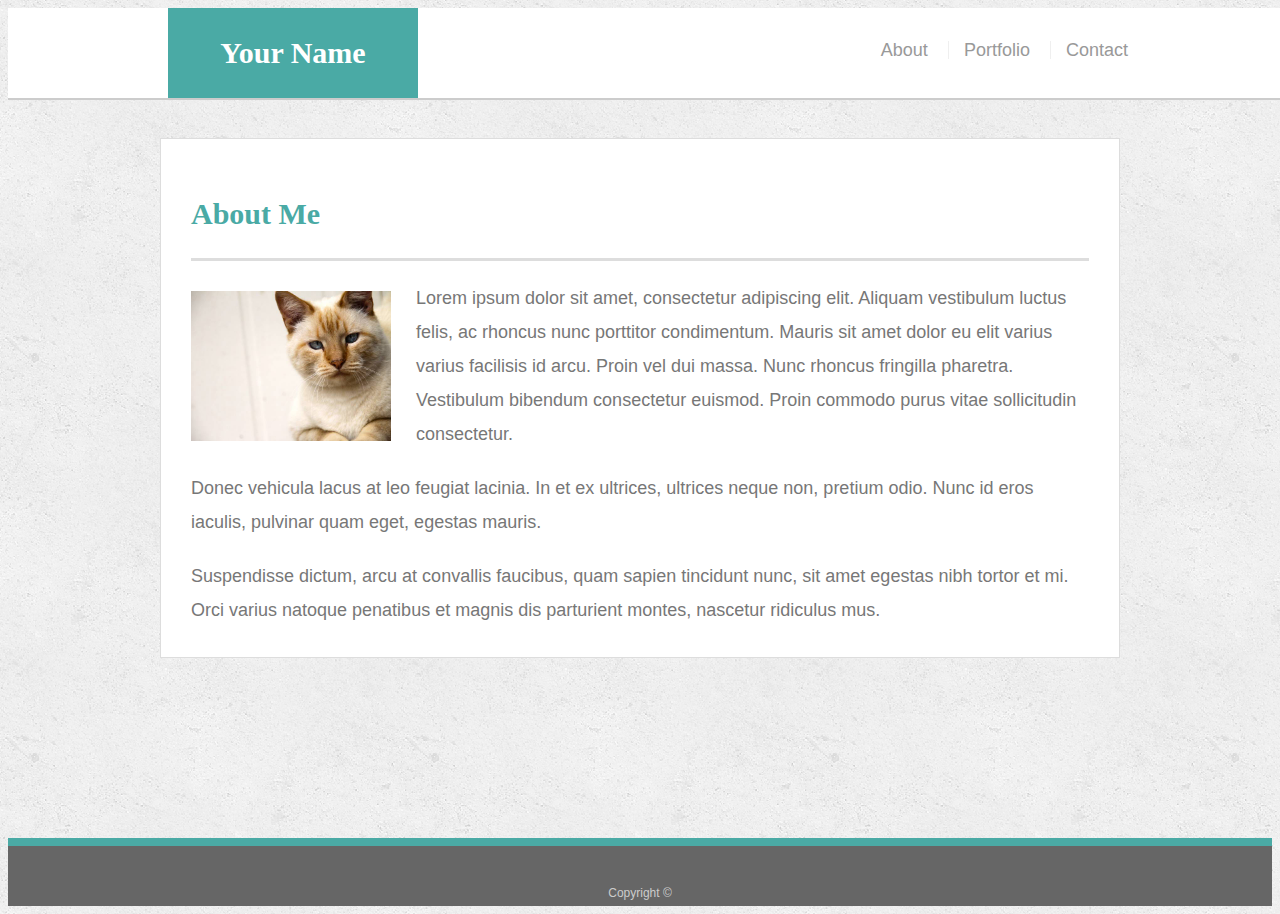
==== index.html @ a9ac068b "Inital commit" ====
<!doctype html>
<html lang="en-us">

<head>
  <meta charset="UTF-8">
  <title>About | Your Name</title>
  <link rel="stylesheet" type="text/css" href="assets/css/style.css">
  <meta name="viewport" content="width=device-width, initial-scale=1">
</head>

<body>
  
  <header id="masthead">
    <div class="container">
      <a href="index.html" id="logo">Your Name</a>
      <nav>
        <a href="index.html">About</a>
        <a href="portfolio.html">Portfolio</a>
        <a href="contact.html">Contact</a>
      </nav>
    </div>
  </header>
  
  <div id="main-container" class="container">
    <section class="main-section">
      <h1>About Me</h1>
      
      <img src="assets/images/cat.jpg" class="auth-image" alt="Your Name">
      
      <p>Lorem ipsum dolor sit amet, consectetur adipiscing elit. Aliquam vestibulum luctus felis, ac rhoncus nunc porttitor condimentum. Mauris sit amet dolor eu elit varius varius facilisis id arcu. Proin vel dui massa. Nunc rhoncus fringilla pharetra. Vestibulum bibendum consectetur euismod. Proin commodo purus vitae sollicitudin consectetur.</p>
      
      <p>Donec vehicula lacus at leo feugiat lacinia. In et ex ultrices, ultrices neque non, pretium odio. Nunc id eros iaculis, pulvinar quam eget, egestas mauris.</p>
      
      <p>Suspendisse dictum, arcu at convallis faucibus, quam sapien tincidunt nunc, sit amet egestas nibh tortor et mi. Orci varius natoque penatibus et magnis dis parturient montes, nascetur ridiculus mus.</p>
      
    </section>
    
  </div>
  
  <footer>
    <div class="container">
      Copyright &copy; 
    </div>
  </footer>
</body>

</html>
---- assets/css/style.css ----
body {
  font-family: Arial, "Helvetica Neue", Helvetica, sans-serif;
  font-size: 18px;
  line-height: 34px;
  color: #777777;
  background: url("../images/concrete_seamless.png");
}

* {
  box-sizing: border-box;
}

/* general */

.container {
  width: 100%;
  max-width: 960px;
  margin: 0 auto;
  clear: both;
}

h1,
h2,
h3,
p {
  margin-bottom: 20px;
}

p:last-child {
  margin-bottom: 0;
}

h1,
h2,
h3 {
  font-family: Georgia, Times, "Times New Roman", serif;
  font-weight: 700;
  color: #4aaaa5;
}

h1 {
  padding-bottom: 20px;
  font-size: 30px;
  line-height: 49px;
  border-bottom: 3px solid #dddddd;
}

h2,
h3 {
  font-size: 22px;
}

/* header */

#masthead {
  position: fixed;
  z-index: 99;
  width: 100%;
  margin: 0 0 30px;
  overflow: auto;
  color: #ffffff;
  background: #ffffff;
  border-bottom: 2px solid #cccccc;
}

#logo {
  float: left;
  width: 250px;
  height: 90px;
  font-family: Georgia, Times, "Times New Roman", serif;
  font-size: 30px;
  font-weight: 700;
  line-height: 90px;
  color: #ffffff;
  text-align: center;
  text-decoration: none;
  background: #4aaaa5;
}

nav {
  float: right;
  margin-top: 25px;
}

nav a {
  display: inline-block;
  padding-left: 15px;
  margin-left: 15px;
  line-height: 18px;
  color: #999;
  text-decoration: none;
  border-left: 1px solid #efefef;
}

nav a:first-child {
  border-left: 0 none;
}

/* footer */

footer {
  padding: 30px 0;
  clear: both;
  font-size: 12px;
  color: #ffffff;
  color: #cccccc;
  text-align: center;
  background: #666666;
  border-top: 8px solid #4aaaa5;
  height: 50px;
}

h3, h2 {
  padding-bottom: 20px;
  margin-bottom: 15px;
  line-height: 22px;
  border-bottom: 2px solid #eeeeee;
}

/* main */

#main-container {
  padding-top: 130px;
  min-height: calc(100vh - 70px);
}

.main-section {
  float: left;
  width: 100%;
  max-width: 960px;
  padding: 30px;
  margin: 0 0 40px;
  background: #ffffff;
  border: 1px solid #dddddd;
}

/* portfolio page */

.work {
  position: relative;
  float: left;
  width: 274px;
  margin: 20px 0 25px;
  overflow: auto;
}

.work:nth-child(even) {
  margin-right: 40px;
}

.work img {
  width: 100%;
  border: 0 none;
  opacity: 0.8;
}

.work h3 {
  position: absolute;
  bottom: 20px;
  width: 100%;
  padding: 15px;
  margin-bottom: 0;
  font-weight: 300;
  line-height: 30px;
  color: #ffffff;
  text-align: center;
  background: #4aaaa5;
  border-bottom: 0;
}

.auth-image {
  float: left;
  width: 200px;
  height: auto;
  margin-top: 10px;
  margin-right: 25px;
}

/* contact page */

#contact-form ul {
  margin-bottom: 20px;
}

#contact-form li {
  margin-bottom: 10px;
}

label,
input[type=text],
input[type=email],
textarea {
  display: block;
  width: 100%;
}

input[type=text],
input[type=email],
textarea {
  height: 35px;
  padding: 0 10px;
  font-size: 14px;
  border: 1px solid #dddddd;
}

textarea {
  height: 200px;
}

input[type=submit] {
  padding: 10px 30px;
  font-size: 18px;
  color: #ffffff;
  cursor: pointer;
  background: #4aaaa5;
  border: 0 none;
}


/* Media Queries for making this responsive */

@media screen and (max-width: 980px) {
  /* The main-container color will be pink */
  #main-container{
    background-color: pink;
  }

}

@media screen and (max-width: 768px) {
  /* The main-container color will be pink */
  #main-container{
    background-color:blue;
  }

}

@media screen and (max-width: 640px) {
  /* The main-container color will be pink */
  #main-container{
    background-color: red;

  }

  nav { width: 100%;
        text-align: center;

  }

  #logo { width:100%;

  }

  #masthead { position: static;
    margin-bottom: 10px;

  }

  .work { width: 100%;

  }

}
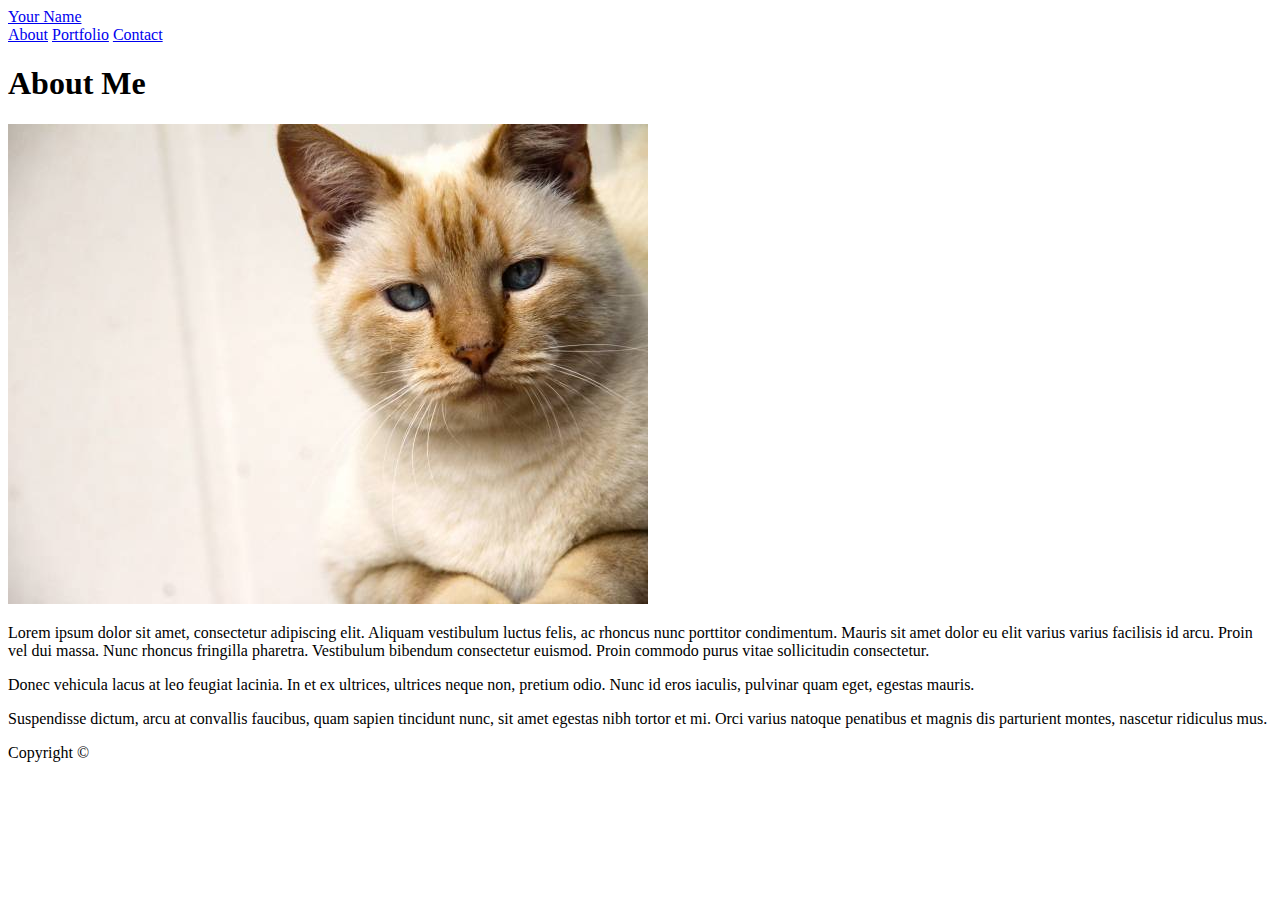
==== commit dc2c28d7: "Undoing a deletion of index.html" ====
--- a/index.html
+++ b/index.html
@@ -1,47 +1,47 @@
-<!doctype html>
-<html lang="en-us">
+<!doctype html>	
+<html lang="en-us">	
 
-<head>
-  <meta charset="UTF-8">
-  <title>About | Your Name</title>
-  <link rel="stylesheet" type="text/css" href="assets/css/style.css">
-  <meta name="viewport" content="width=device-width, initial-scale=1">
-</head>
+ <head>	
+  <meta charset="UTF-8">	
+  <title>About | Your Name</title>	
+  <link rel="stylesheet" type="text/css" href="assets/css/style.css">	
+  <meta name="viewport" content="width=device-width, initial-scale=1">	
+</head>	
 
-<body>
-  
-  <header id="masthead">
-    <div class="container">
-      <a href="index.html" id="logo">Your Name</a>
-      <nav>
-        <a href="index.html">About</a>
-        <a href="portfolio.html">Portfolio</a>
-        <a href="contact.html">Contact</a>
-      </nav>
-    </div>
-  </header>
-  
-  <div id="main-container" class="container">
-    <section class="main-section">
-      <h1>About Me</h1>
-      
-      <img src="assets/images/cat.jpg" class="auth-image" alt="Your Name">
-      
-      <p>Lorem ipsum dolor sit amet, consectetur adipiscing elit. Aliquam vestibulum luctus felis, ac rhoncus nunc porttitor condimentum. Mauris sit amet dolor eu elit varius varius facilisis id arcu. Proin vel dui massa. Nunc rhoncus fringilla pharetra. Vestibulum bibendum consectetur euismod. Proin commodo purus vitae sollicitudin consectetur.</p>
-      
-      <p>Donec vehicula lacus at leo feugiat lacinia. In et ex ultrices, ultrices neque non, pretium odio. Nunc id eros iaculis, pulvinar quam eget, egestas mauris.</p>
-      
-      <p>Suspendisse dictum, arcu at convallis faucibus, quam sapien tincidunt nunc, sit amet egestas nibh tortor et mi. Orci varius natoque penatibus et magnis dis parturient montes, nascetur ridiculus mus.</p>
-      
-    </section>
-    
-  </div>
-  
-  <footer>
-    <div class="container">
-      Copyright &copy; 
-    </div>
-  </footer>
-</body>
+ <body>	
 
-</html>
+   <header id="masthead">	
+    <div class="container">	
+      <a href="index.html" id="logo">Your Name</a>	
+      <nav>	
+        <a href="index.html">About</a>	
+        <a href="portfolio.html">Portfolio</a>	
+        <a href="contact.html">Contact</a>	
+      </nav>	
+    </div>	
+  </header>	
+
+   <div id="main-container" class="container">	
+    <section class="main-section">	
+      <h1>About Me</h1>	
+
+       <img src="assets/images/cat.jpg" class="auth-image" alt="Your Name">	
+
+       <p>Lorem ipsum dolor sit amet, consectetur adipiscing elit. Aliquam vestibulum luctus felis, ac rhoncus nunc porttitor condimentum. Mauris sit amet dolor eu elit varius varius facilisis id arcu. Proin vel dui massa. Nunc rhoncus fringilla pharetra. Vestibulum bibendum consectetur euismod. Proin commodo purus vitae sollicitudin consectetur.</p>	
+
+       <p>Donec vehicula lacus at leo feugiat lacinia. In et ex ultrices, ultrices neque non, pretium odio. Nunc id eros iaculis, pulvinar quam eget, egestas mauris.</p>	
+
+       <p>Suspendisse dictum, arcu at convallis faucibus, quam sapien tincidunt nunc, sit amet egestas nibh tortor et mi. Orci varius natoque penatibus et magnis dis parturient montes, nascetur ridiculus mus.</p>	
+
+     </section>	
+
+   </div>	
+
+   <footer>	
+    <div class="container">	
+      Copyright &copy; 	
+    </div>	
+  </footer>	
+</body>	
+
+ </html>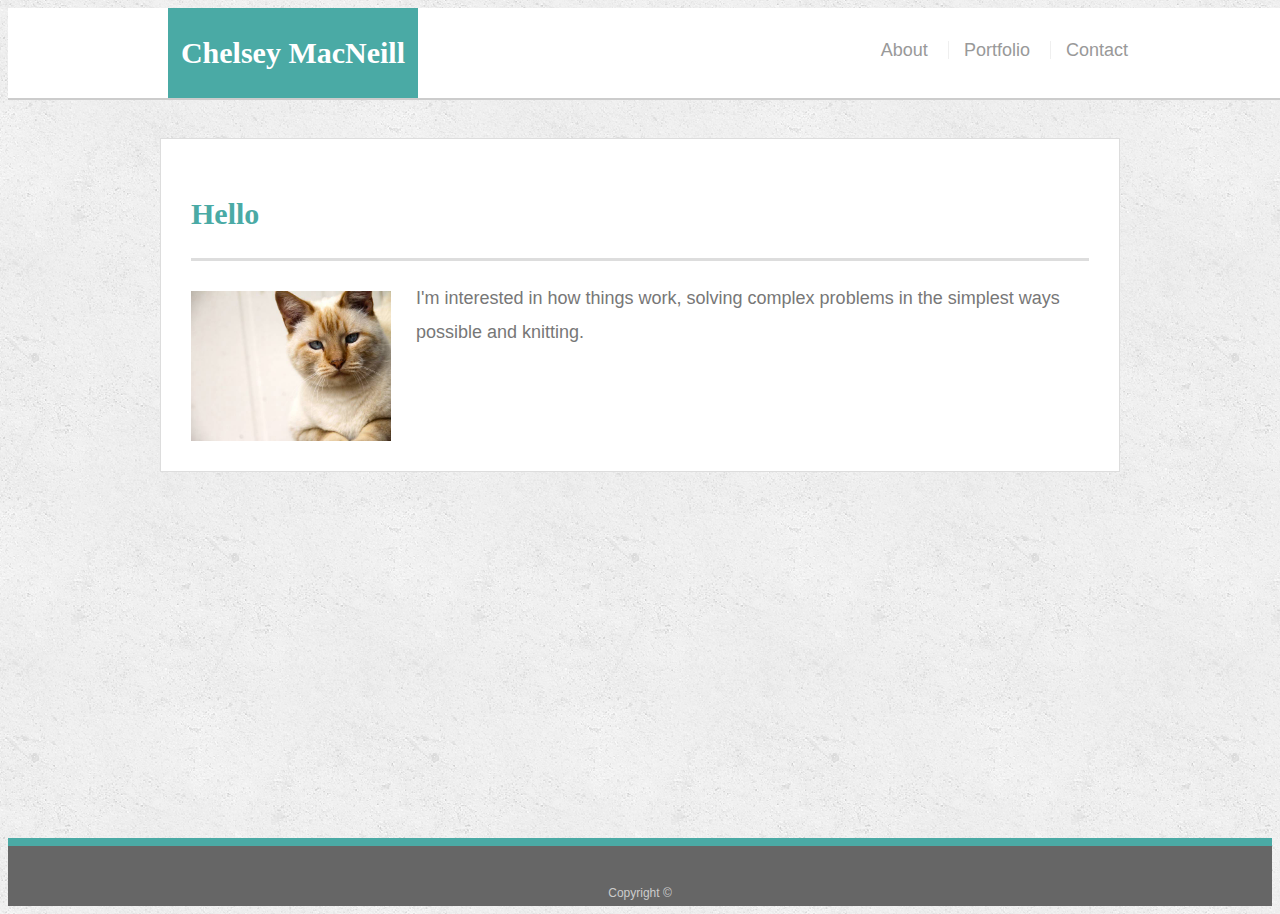
==== commit 66cd1f2d: "Added Liri app to portfolio page" ====
--- a/index.html
+++ b/index.html
@@ -3,7 +3,7 @@
 
  <head>	
   <meta charset="UTF-8">	
-  <title>About | Your Name</title>	
+  <title>About | Chelsey MacNeill </title>	
   <link rel="stylesheet" type="text/css" href="assets/css/style.css">	
   <meta name="viewport" content="width=device-width, initial-scale=1">	
 </head>	
@@ -12,7 +12,7 @@
 
    <header id="masthead">	
     <div class="container">	
-      <a href="index.html" id="logo">Your Name</a>	
+      <a href="index.html" id="logo"> Chelsey MacNeill</a>	
       <nav>	
         <a href="index.html">About</a>	
         <a href="portfolio.html">Portfolio</a>	
@@ -23,15 +23,15 @@
 
    <div id="main-container" class="container">	
     <section class="main-section">	
-      <h1>About Me</h1>	
+      <h1> Hello </h1>	
 
        <img src="assets/images/cat.jpg" class="auth-image" alt="Your Name">	
 
-       <p>Lorem ipsum dolor sit amet, consectetur adipiscing elit. Aliquam vestibulum luctus felis, ac rhoncus nunc porttitor condimentum. Mauris sit amet dolor eu elit varius varius facilisis id arcu. Proin vel dui massa. Nunc rhoncus fringilla pharetra. Vestibulum bibendum consectetur euismod. Proin commodo purus vitae sollicitudin consectetur.</p>	
+       <p>I'm interested in how things work, solving complex problems in the simplest ways possible and knitting. </p>	
 
-       <p>Donec vehicula lacus at leo feugiat lacinia. In et ex ultrices, ultrices neque non, pretium odio. Nunc id eros iaculis, pulvinar quam eget, egestas mauris.</p>	
+       <p></p>	
 
-       <p>Suspendisse dictum, arcu at convallis faucibus, quam sapien tincidunt nunc, sit amet egestas nibh tortor et mi. Orci varius natoque penatibus et magnis dis parturient montes, nascetur ridiculus mus.</p>	
+       <p></p>	
 
      </section>	
 
--- a/assets/css/style.css
+++ b/assets/css/style.css
@@ -0,0 +1,253 @@
+body {
+    font-family: Arial, "Helvetica Neue", Helvetica, sans-serif;
+    font-size: 18px;
+    line-height: 34px;
+    color: #777777;
+    background: url("../images/concrete_seamless.png");
+  }
+  
+  * {
+    box-sizing: border-box;
+  }
+  
+  /* general */
+  
+  .container {
+    width: 100%;
+    max-width: 960px;
+    margin: 0 auto;
+    clear: both;
+  }
+  
+  h1,
+  h2,
+  h3,
+  p {
+    margin-bottom: 20px;
+  }
+  
+  p:last-child {
+    margin-bottom: 0;
+  }
+  
+  h1,
+  h2,
+  h3 {
+    font-family: Georgia, Times, "Times New Roman", serif;
+    font-weight: 700;
+    color: #4aaaa5;
+  }
+  
+  h1 {
+    padding-bottom: 20px;
+    font-size: 30px;
+    line-height: 49px;
+    border-bottom: 3px solid #dddddd;
+  }
+  
+  h2,
+  h3 {
+    font-size: 22px;
+  }
+  
+  /* header */
+  
+  #masthead {
+    position: fixed;
+    z-index: 99;
+    width: 100%;
+    margin: 0 0 30px;
+    overflow: auto;
+    color: #ffffff;
+    background: #ffffff;
+    border-bottom: 2px solid #cccccc;
+  }
+  
+  #logo {
+    float: left;
+    width: 250px;
+    height: 90px;
+    font-family: Georgia, Times, "Times New Roman", serif;
+    font-size: 30px;
+    font-weight: 700;
+    line-height: 90px;
+    color: #ffffff;
+    text-align: center;
+    text-decoration: none;
+    background: #4aaaa5;
+  }
+  
+  nav {
+    float: right;
+    margin-top: 25px;
+  }
+  
+  nav a {
+    display: inline-block;
+    padding-left: 15px;
+    margin-left: 15px;
+    line-height: 18px;
+    color: #999;
+    text-decoration: none;
+    border-left: 1px solid #efefef;
+  }
+  
+  nav a:first-child {
+    border-left: 0 none;
+  }
+  
+  /* footer */
+  
+  footer {
+    padding: 30px 0;
+    clear: both;
+    font-size: 12px;
+    color: #ffffff;
+    color: #cccccc;
+    text-align: center;
+    background: #666666;
+    border-top: 8px solid #4aaaa5;
+    height: 50px;
+  }
+  
+  h3, h2 {
+    padding-bottom: 20px;
+    margin-bottom: 15px;
+    line-height: 22px;
+    border-bottom: 2px solid #eeeeee;
+  }
+  
+  /* main */
+  
+  #main-container {
+    padding-top: 130px;
+    min-height: calc(100vh - 70px);
+  }
+  
+  .main-section {
+    float: left;
+    width: 100%;
+    max-width: 960px;
+    padding: 30px;
+    margin: 0 0 40px;
+    background: #ffffff;
+    border: 1px solid #dddddd;
+  }
+  
+  /* portfolio page */
+  
+  .work {
+    position: relative;
+    float: left;
+    width: 274px;
+    margin: 20px 0 25px;
+    overflow: auto;
+  }
+  
+  .work:nth-child(even) {
+    margin-right: 40px;
+  }
+  
+  .work img {
+    width: 100%;
+    border: 0 none;
+    opacity: 0.8;
+  }
+  
+  .work h3 {
+    position: absolute;
+    bottom: 20px;
+    width: 100%;
+    padding: 15px;
+    margin-bottom: 0;
+    font-weight: 300;
+    line-height: 30px;
+    color: #ffffff;
+    text-align: center;
+    background: #4aaaa5;
+    border-bottom: 0;
+  }
+  
+  .auth-image {
+    float: left;
+    width: 200px;
+    height: auto;
+    margin-top: 10px;
+    margin-right: 25px;
+  }
+  
+  /* contact page */
+  
+  #contact-form ul {
+    margin-bottom: 20px;
+  }
+  
+  #contact-form li {
+    margin-bottom: 10px;
+  }
+  
+  label,
+  input[type=text],
+  input[type=email],
+  textarea {
+    display: block;
+    width: 100%;
+  }
+  
+  input[type=text],
+  input[type=email],
+  textarea {
+    height: 35px;
+    padding: 0 10px;
+    font-size: 14px;
+    border: 1px solid #dddddd;
+  }
+  
+  textarea {
+    height: 200px;
+  }
+  
+  input[type=submit] {
+    padding: 10px 30px;
+    font-size: 18px;
+    color: #ffffff;
+    cursor: pointer;
+    background: #4aaaa5;
+    border: 0 none;
+  }
+  
+  
+  /* Media Queries for making this responsive */
+  
+  @media screen and (max-width: 980px) {
+  
+  }
+  
+  @media screen and (max-width: 768px) {
+  
+  
+  }
+  
+  @media screen and (max-width: 640px) {
+  
+  
+    nav { width: 100%;
+          text-align: center;
+  
+    }
+  
+    #logo { width:100%;
+  
+    }
+  
+    #masthead { position: static;
+      margin-bottom: 10px;
+  
+    }
+  
+    .work { width: 100%;
+  
+    }
+  
+  }
+  